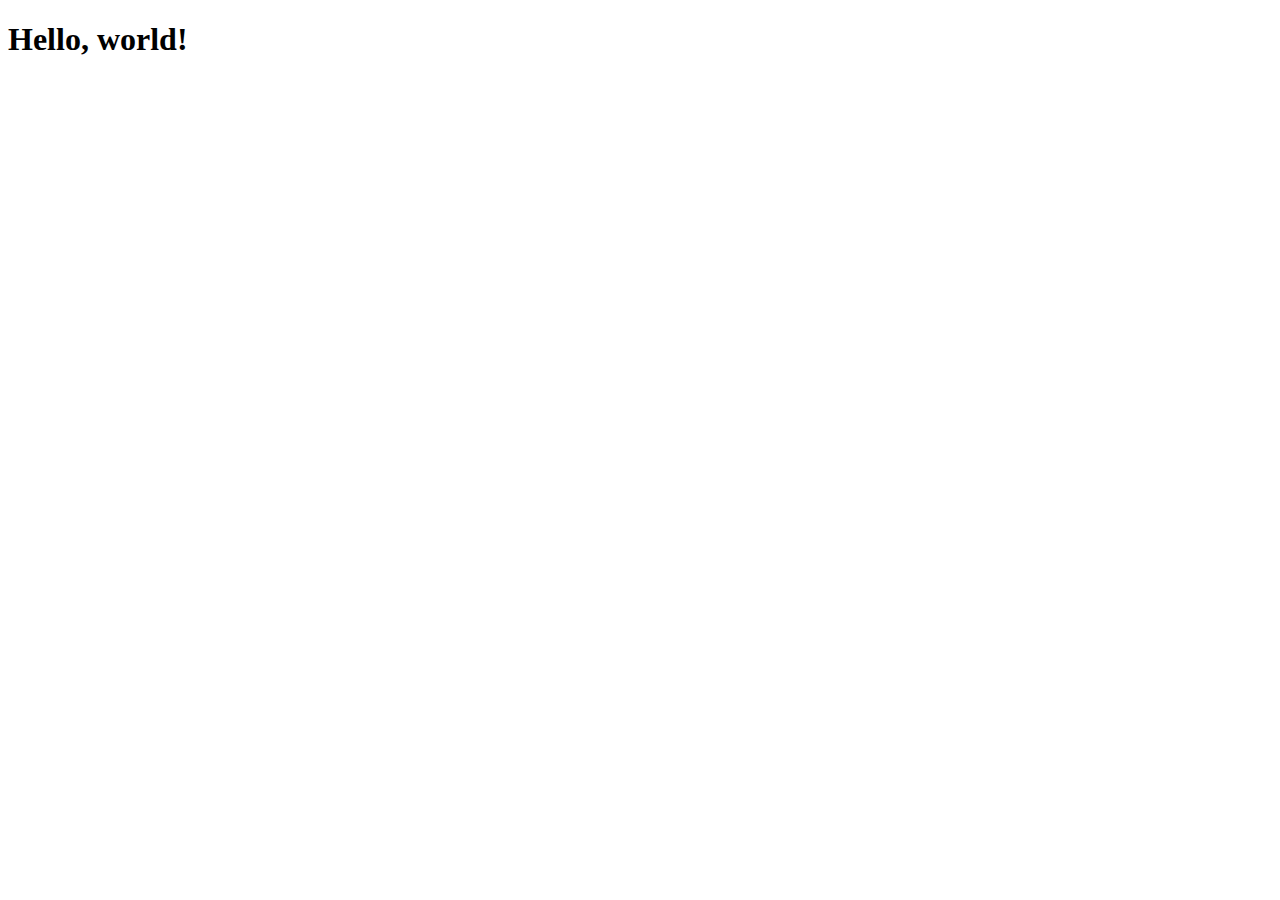
==== index.html @ 5b6aed5e "initial commit" ====
<!DOCTYPE html>
<html lang="en">

<head>
    <title>Frioland</title>
    <meta charset="UTF-8">
    <meta name="viewport" content="width=device-width, initial-scale=1">
    <link href="css/style.css" rel="stylesheet">
</head>

<body>
    <h1>Hello, world!</h1>
</body>

</html>
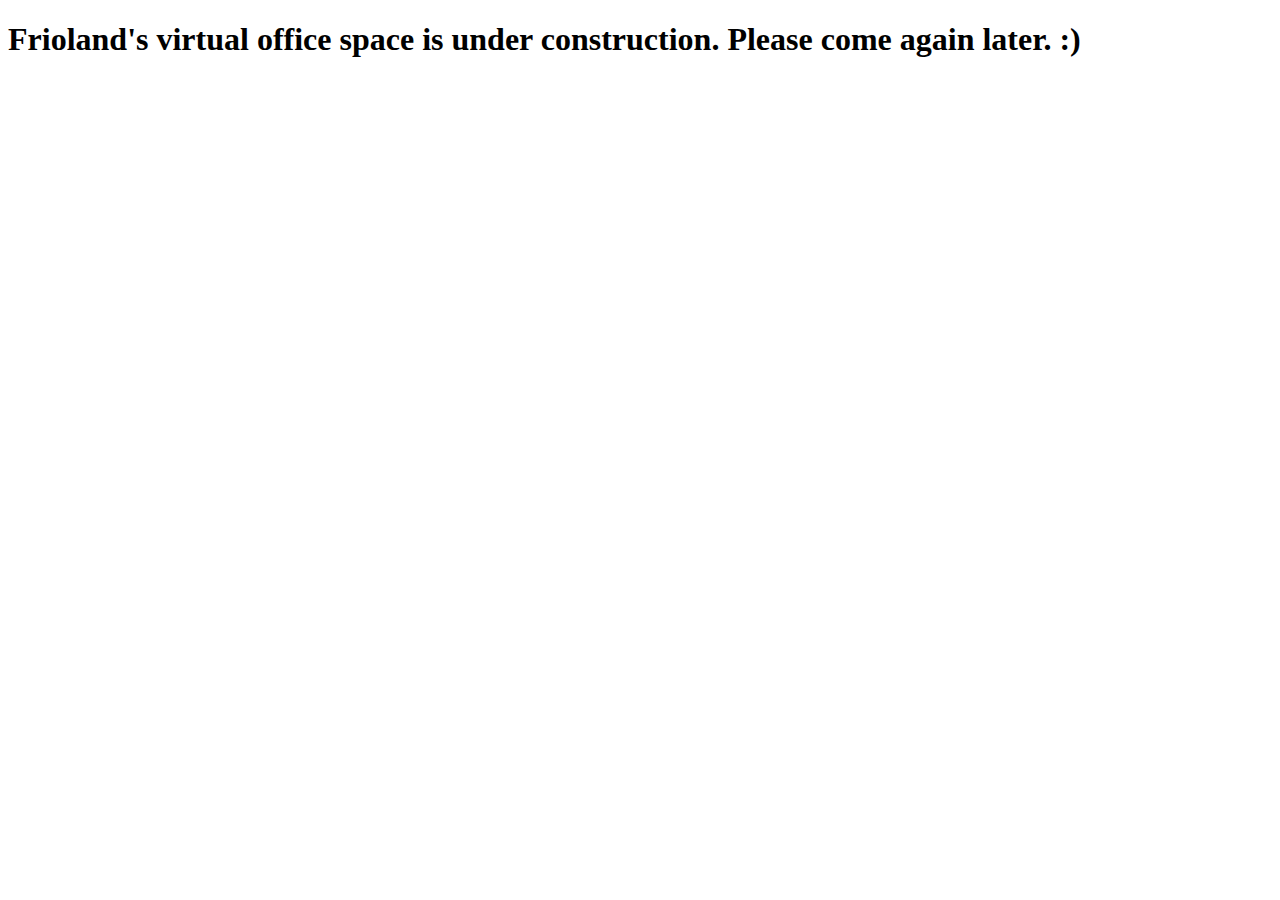
==== commit 19e6402a: "update home page" ====
--- a/index.html
+++ b/index.html
@@ -9,7 +9,7 @@
 </head>
 
 <body>
-    <h1>Hello, world!</h1>
+    <h1>Frioland's virtual office space is under construction. Please come again later. :)</h1>
 </body>
 
 </html>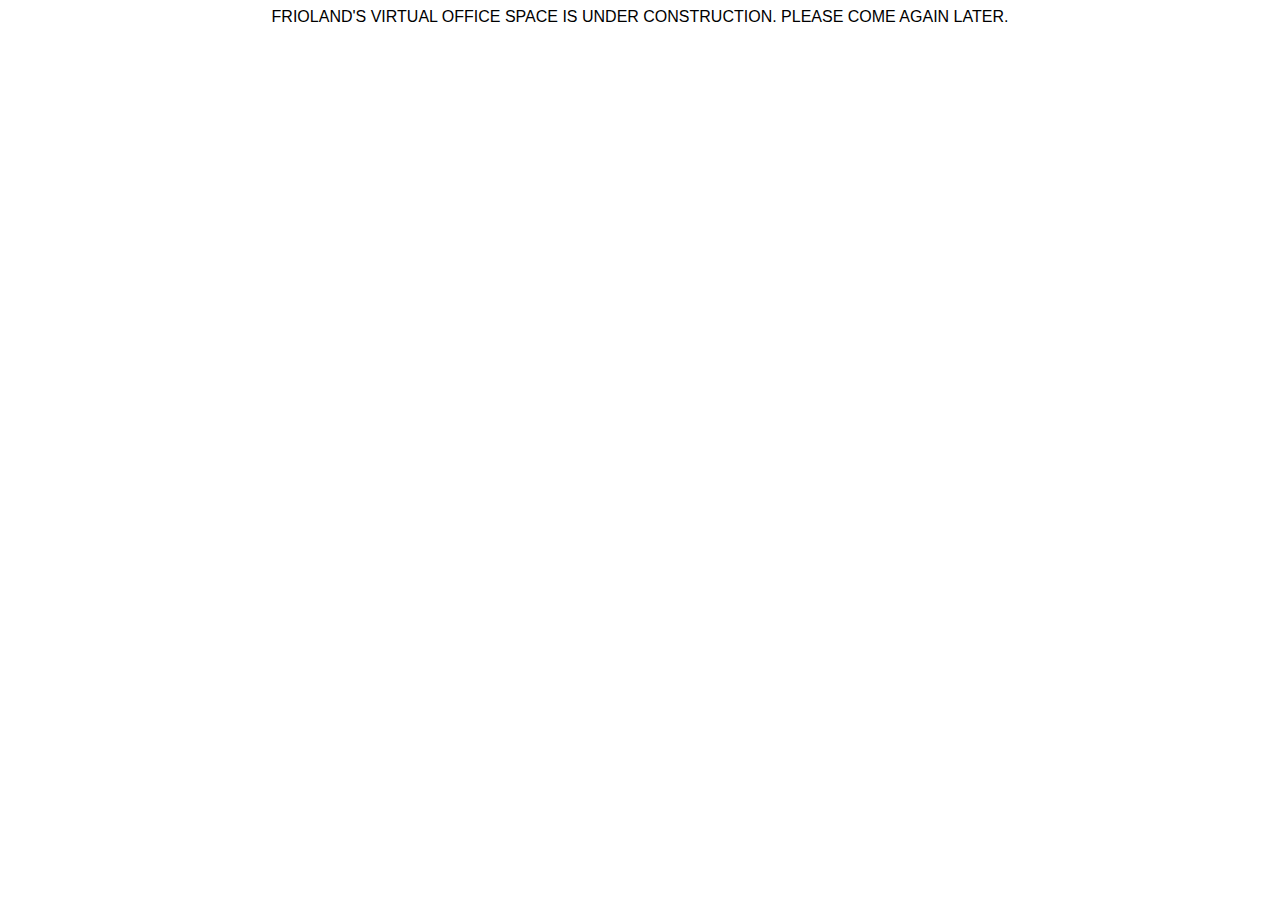
==== commit f168e391: "update homepage" ====
--- a/index.html
+++ b/index.html
@@ -6,10 +6,17 @@
     <meta charset="UTF-8">
     <meta name="viewport" content="width=device-width, initial-scale=1">
     <link href="css/style.css" rel="stylesheet">
+    <style>
+        body {
+            font-family: 'Open Sans', sans-serif;
+            text-transform: uppercase;
+            text-align: center
+        }
+    </style>
 </head>
 
 <body>
-    <h1>Frioland's virtual office space is under construction. Please come again later. :)</h1>
+    Frioland's virtual office space is under construction. Please come again later.
 </body>
 
 </html>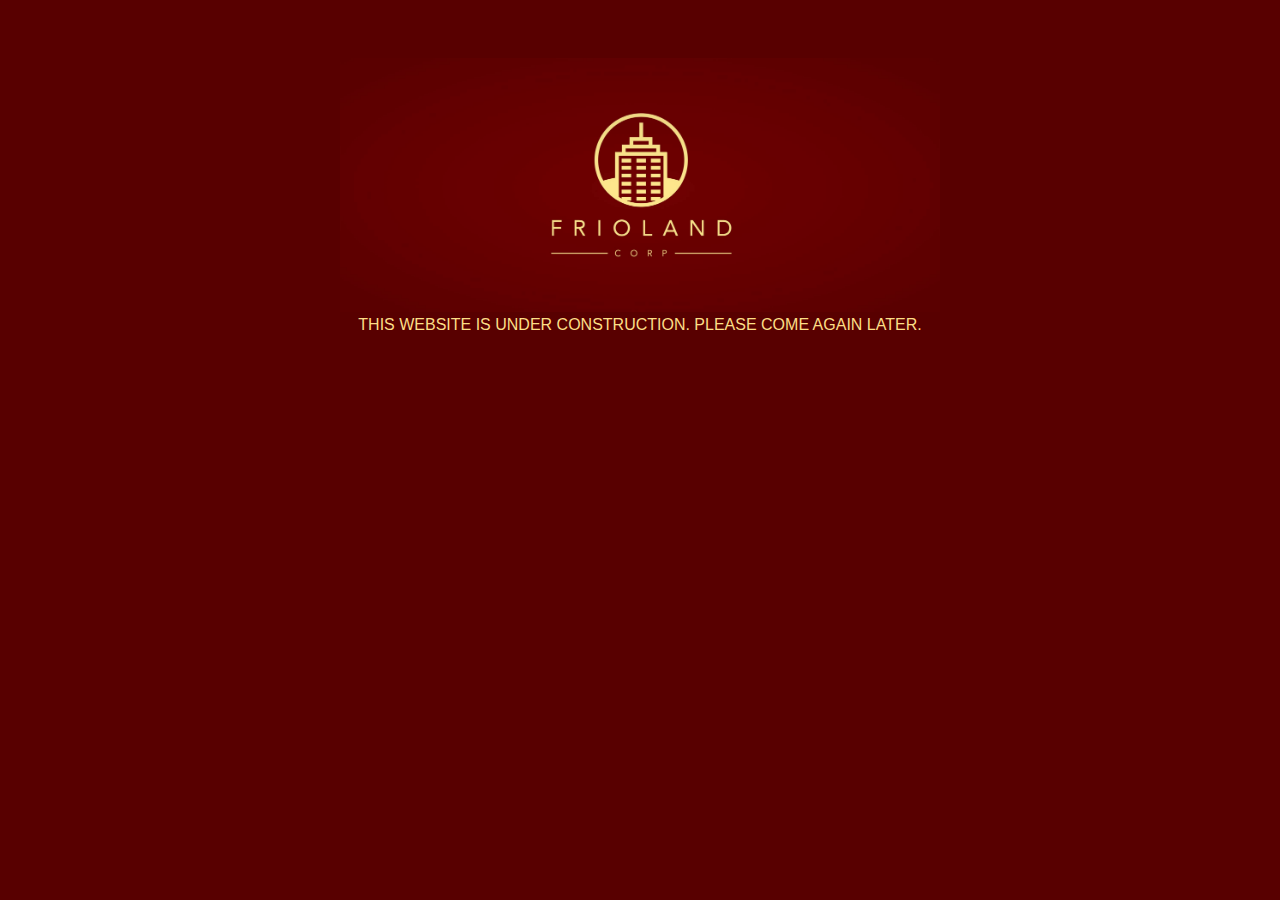
==== commit 194a35e0: "add logo and colors" ====
--- a/index.html
+++ b/index.html
@@ -10,13 +10,16 @@
         body {
             font-family: 'Open Sans', sans-serif;
             text-transform: uppercase;
-            text-align: center
+            text-align: center;
+            color: #fcde86;
+            background-color: #580000;
+            padding: 50px;
         }
     </style>
 </head>
 
 <body>
-    Frioland's virtual office space is under construction. Please come again later.
+    <img width="600px" src="assets/bg-min.jpg" /><br />This website is under construction. Please come again later.
 </body>
 
 </html>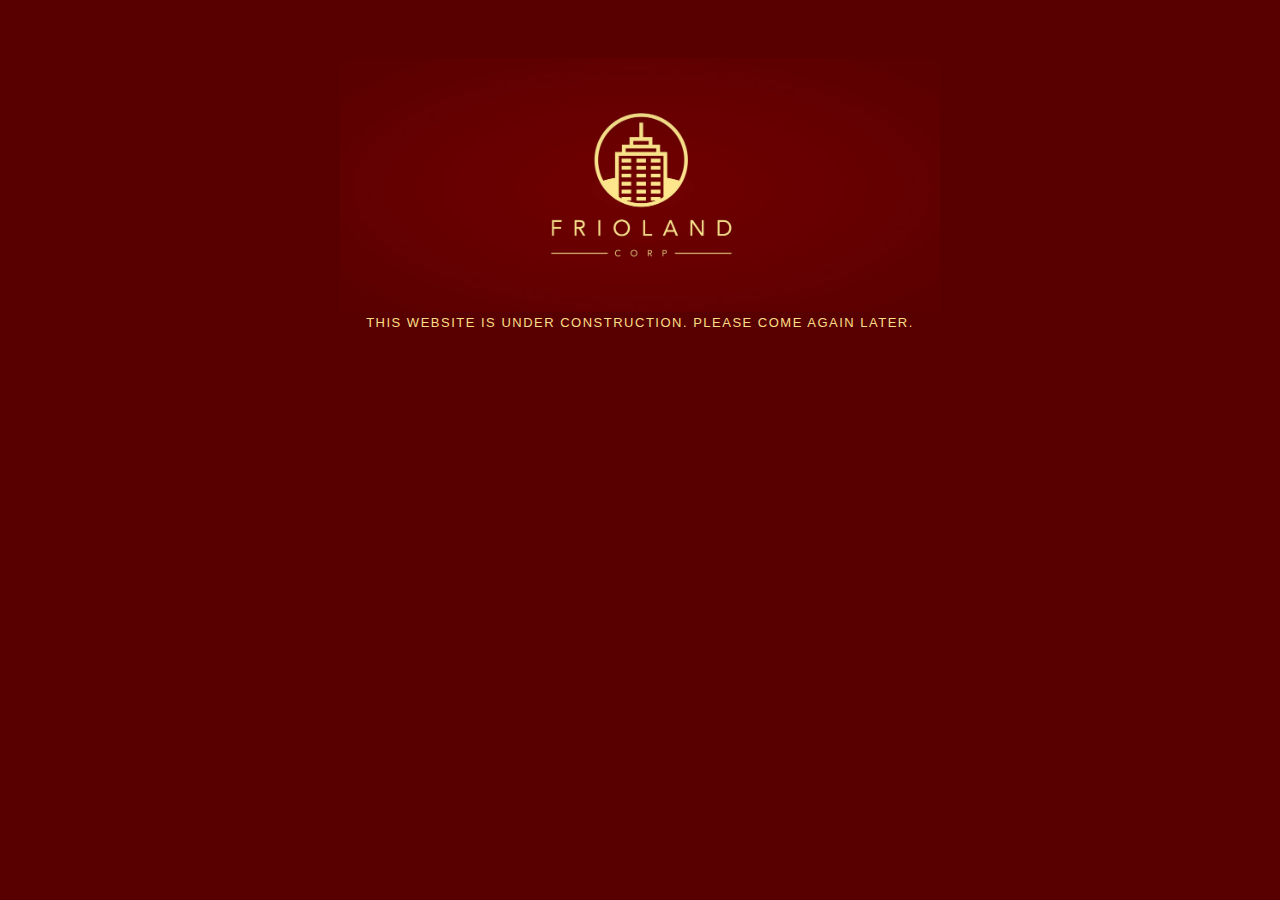
==== commit 15386ca6: "some styling" ====
--- a/index.html
+++ b/index.html
@@ -14,6 +14,8 @@
             color: #fcde86;
             background-color: #580000;
             padding: 50px;
+            letter-spacing: 1.5px;
+            font-size: small;
         }
     </style>
 </head>
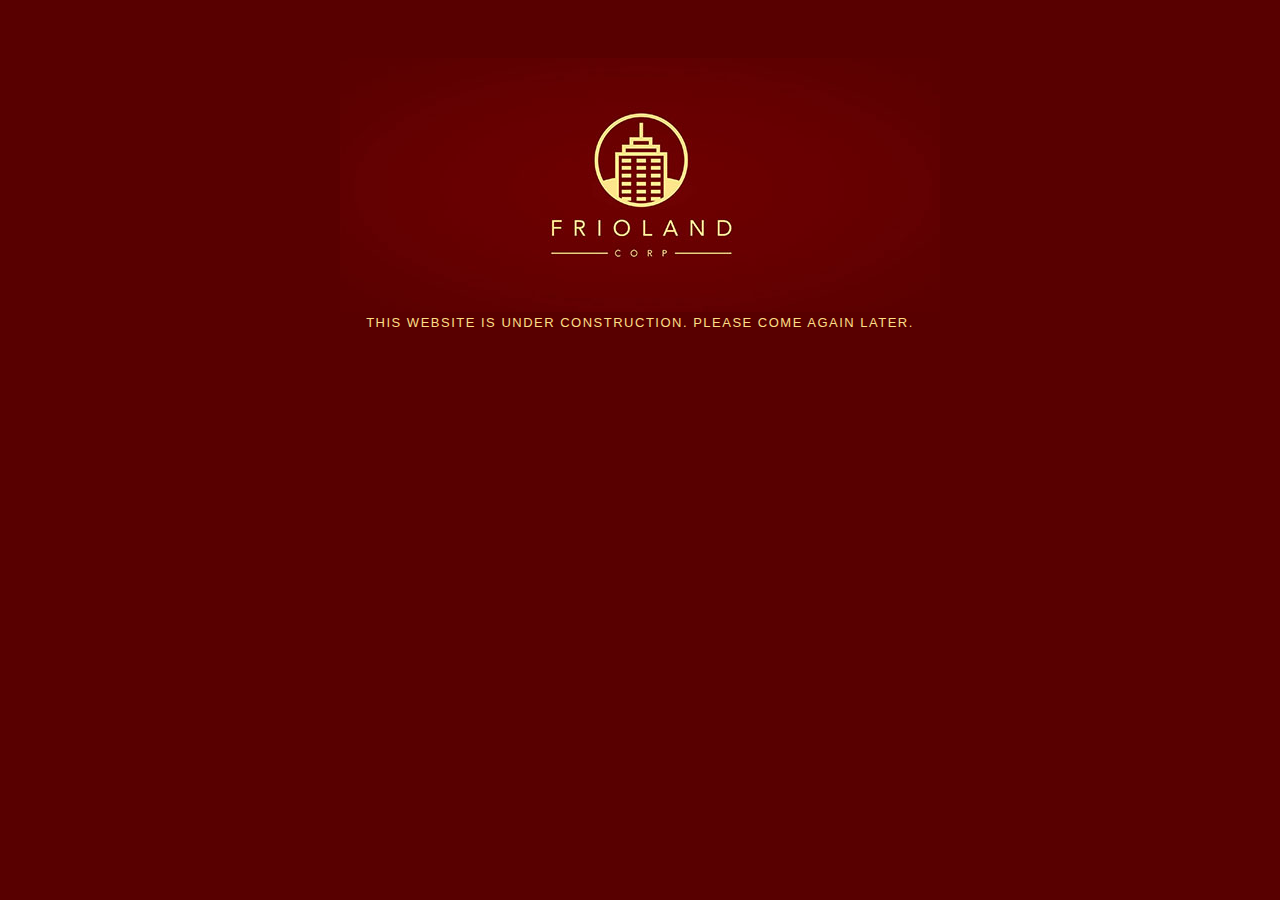
==== commit 4fc1dfcf: "smaller bg image" ====
--- a/index.html
+++ b/index.html
@@ -21,7 +21,7 @@
 </head>
 
 <body>
-    <img width="600px" src="assets/bg-min.jpg" /><br />This website is under construction. Please come again later.
+    <img width="600px" src="assets/bg-small-min.jpg" /><br />This website is under construction. Please come again later.
 </body>
 
 </html>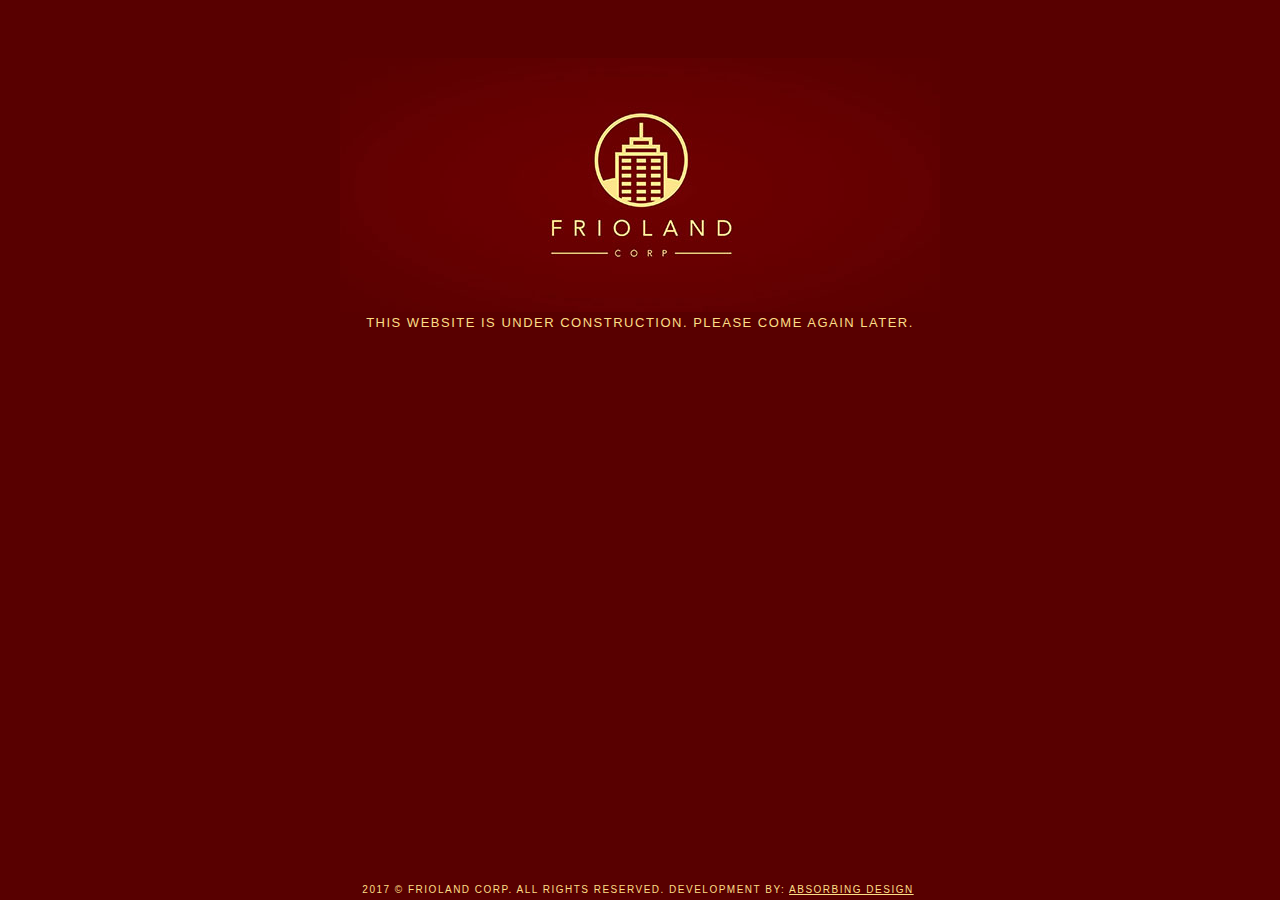
==== commit 54a6d5f9: "add footer" ====
--- a/index.html
+++ b/index.html
@@ -17,11 +17,33 @@
             letter-spacing: 1.5px;
             font-size: small;
         }
+        
+        #friolandlogo {
+            max-width: 100%;
+            height: auto;
+            width: auto\9;
+            /* ie8 */
+        }
+        
+        #footer {
+            position: absolute;
+            bottom: 0;
+            margin: 0 -60px;
+            text-align: center;
+            width: 100%;
+            padding: 5px 0;
+            font-size: x-small;
+        }
+        
+        #footer a {
+            color: #fcde86;
+        }
     </style>
 </head>
 
 <body>
-    <img width="600px" src="assets/bg-small-min.jpg" /><br />This website is under construction. Please come again later.
+    <img id="friolandlogo" src="assets/bg-small-min.jpg" /><br />This website is under construction. Please come again later.
+    <div id=footer>2017 &copy; Frioland Corp. All Rights Reserved. Development by: <a href="http://absorbingdesign.com">Absorbing Design</a></div>
 </body>
 
 </html>